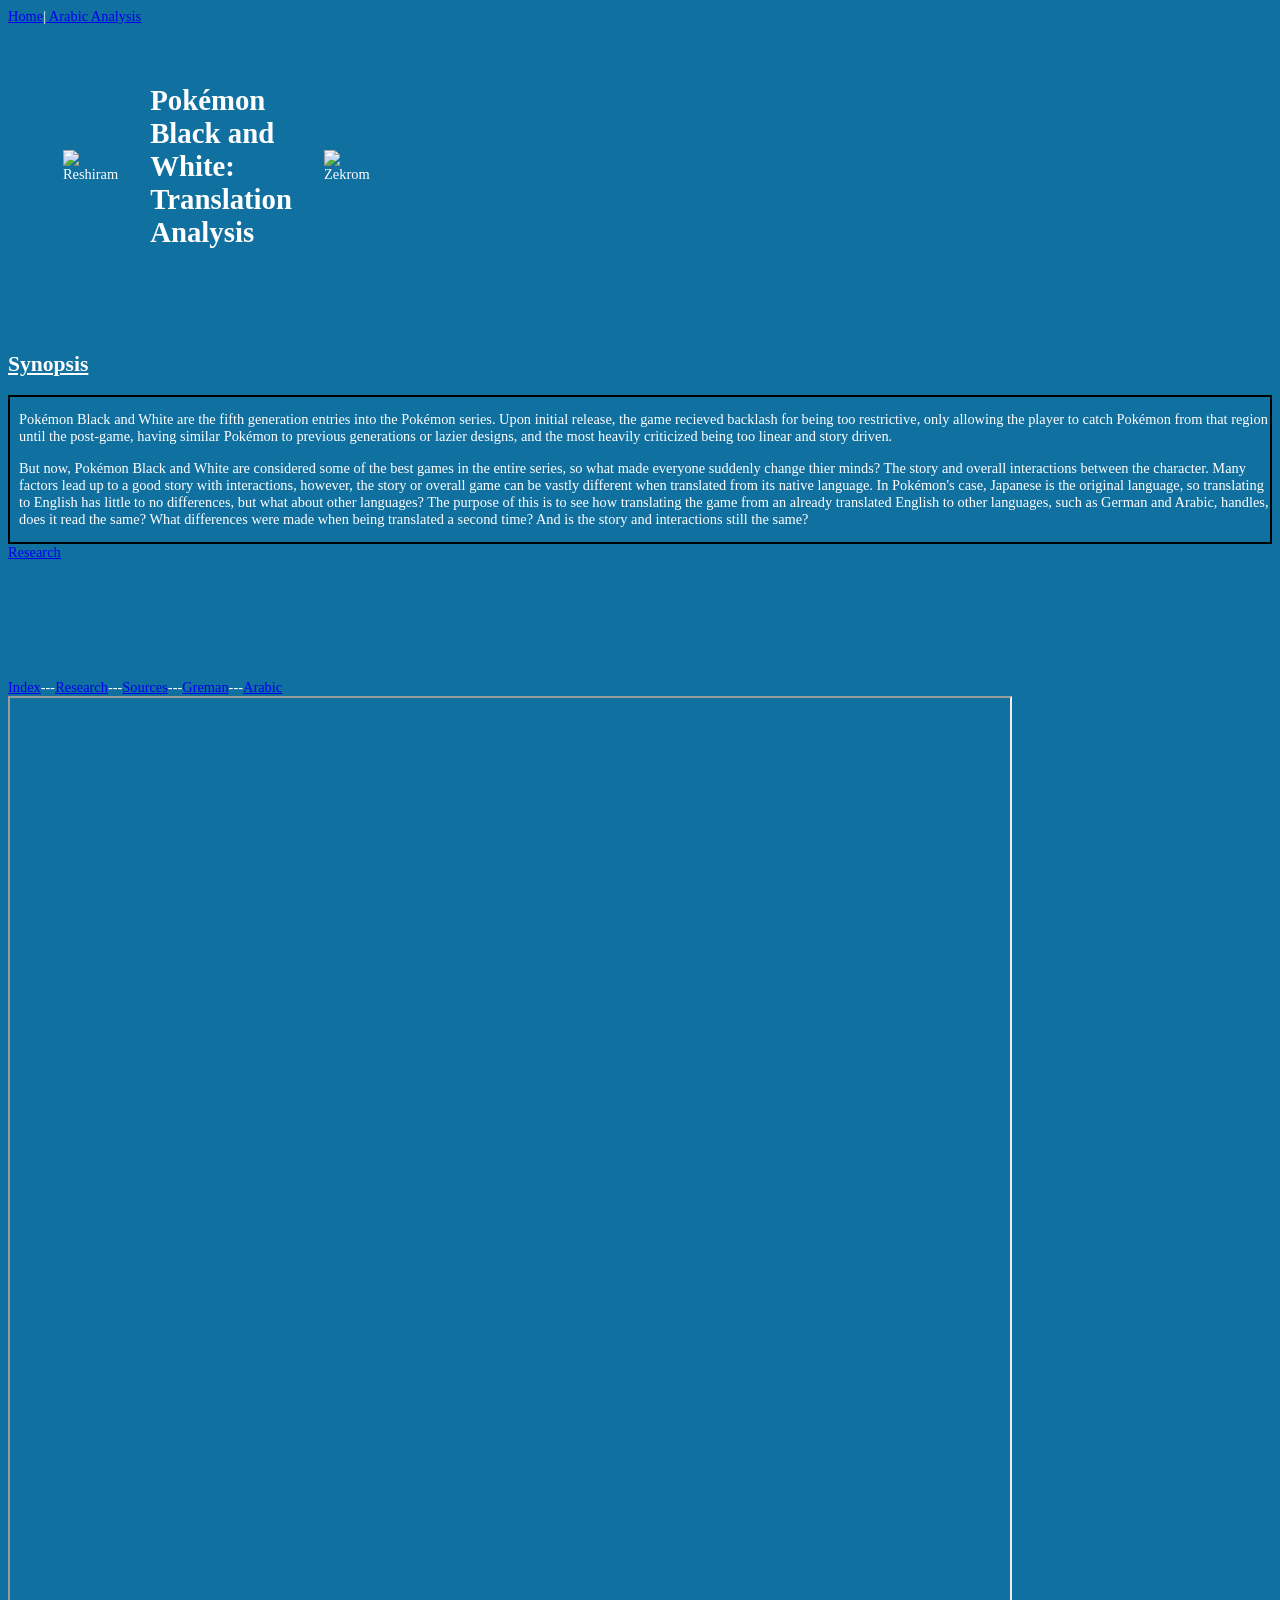
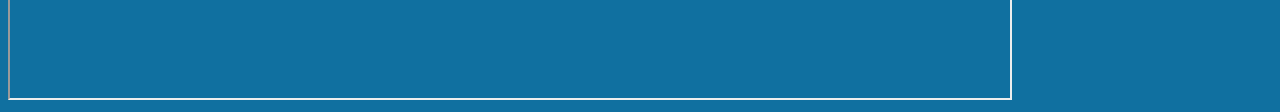
==== docs/index.html @ be8aa5e1 "Quick nav" ====
<!DOCTYPE html>
<html>
    <head>
        <title>Index</title>
        <link rel="stylesheet" href="style.css" />
    </head>
    <body>
        <nav>
            <a href="index.html">Home</a>|<a href="Analysis.html"> Arabic Analysis </a>
        </nav>
        <div class="legendaries">
            <img src="images/reshiram.gif" alt="Reshiram">
            <h1>Pokémon Black and White: Translation Analysis</h1>
            <img src="images/zekrom.gif" alt="Zekrom" />
        </div>
        <h2>Synopsis</h2>
        <div class="border">
            <p>Pokémon Black and White are the fifth generation entries into the Pokémon series.
                Upon initial release, the game recieved backlash for being too restrictive, only
                allowing the player to catch Pokémon from that region until the post-game, having
                similar Pokémon to previous generations or lazier designs, and the most heavily
                criticized being too linear and story driven.</p>
            <p>But now, Pokémon Black and White are considered some of the best games in the entire
                series, so what made everyone suddenly change thier minds? The story and overall
                interactions between the character. Many factors lead up to a good story with
                interactions, however, the story or overall game can be vastly different when
                translated from its native language. In Pokémon's case, Japanese is the original
                language, so translating to English has little to no differences, but what about
                other languages? The purpose of this is to see how translating the game from an
                already translated English to other languages, such as German and Arabic, handles,
                does it read the same? What differences were made when being translated a second
                time? And is the story and interactions still the same?</p>
        </div>
        <div class="index-nav"></div>
        <div class="pokeball">
            <a href="research.html">Research</a>
        </div>
        <nav>
            <a href="index.html">Index</a>---<a href="research.html">Research</a>---<a href="sources.html">Sources</a>---<a href="german.html">Greman</a>---<a href="arabic.html">Arabic</a>
        </nav>
        <div>
            <iframe src="https://docs.google.com/spreadsheets/d/e/2PACX-1vTGBORCVQYJjrp_gc-GW7Q4Y7_h0RUMtpbxJi-ZdrfqRc4-D1kvpk72b1CJEPdXrnGw5JlOF0JwesaA/pubhtml?widget=true&amp;headers=false"
            ></iframe>
        </div>
    </body>
</html>
---- docs/style.css ----
body
{
    background-color: #1070A0;
    background-size: cover;
    color: white;
    font-family: Georgia;
    font-size: 0.9em;
}
h2
{
    text-decoration: underline;
}
div.border
{
    border: 0.125rem solid black;
}
p
{
    margin-left: 1vh;
}
div.legendaries
{
    display: flex;
    align-items: center;
    gap: 32px;
    flex-direction: row;
    row-gap: 1.5rem;
    margin-top: 5vh;
    margin-bottom: 10vh;
    margin-left: 55px;
    width: 20vw;
    height: 15vw;
}
iframe {width: 1000px;
height:1000px;

div.legendaries h1
{
    min-width: 450px;
}
div.index-nav
{
    width: 20vw;
    height: 15vh;
    display: flex;
    flex-direction: row;
    justify-content: space-evenly;
    align-items: center;    background-image: url('images/pokeball.png');
    background-repeat: no-repeat;
    background-size: contain;
    background-position: bottom;
    margin-bottom: 5vh;
    border: 0.2rem solid #FFFFFF;
    padding: 0 0.5rem;
}

}div.pokeball
{
    width: 20vw;
    height: 15vh;
}
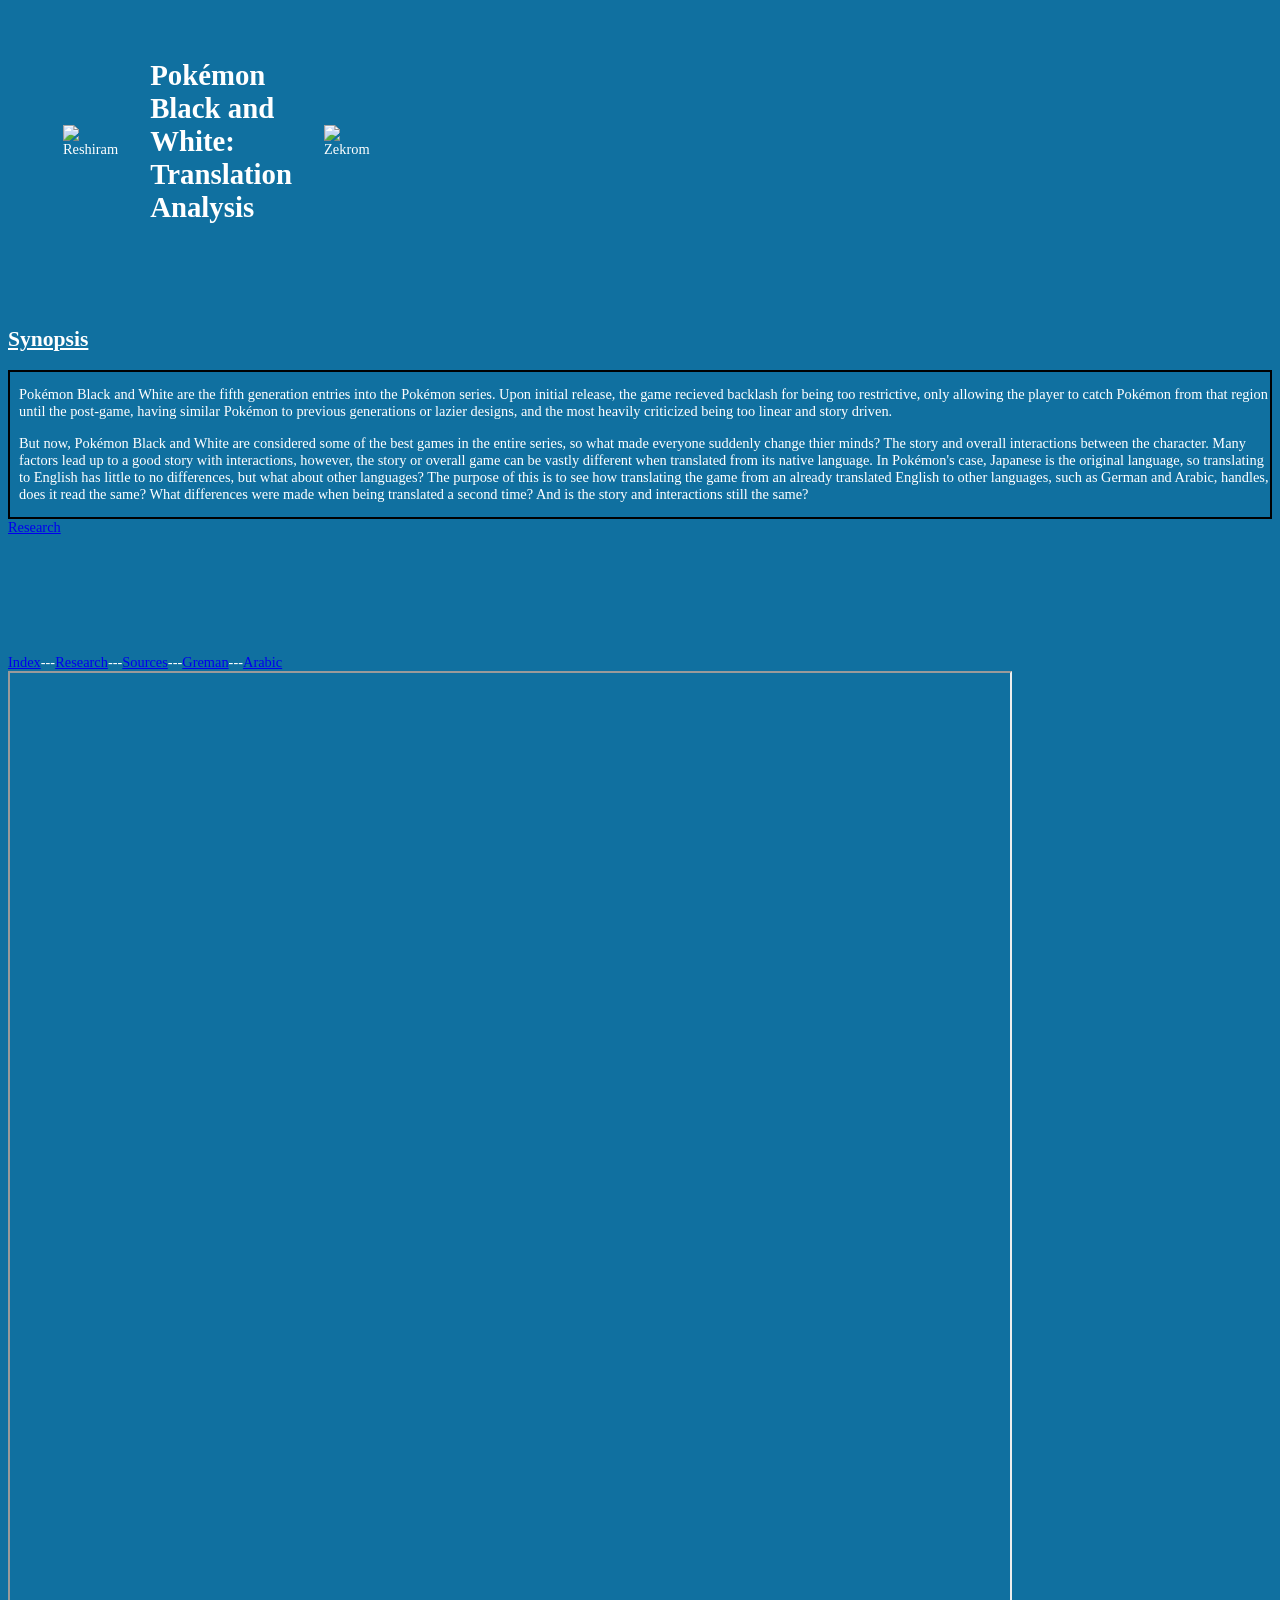
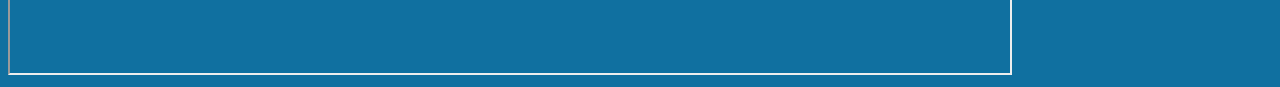
==== commit 0274d2b4: "Nav add" ====
--- a/docs/index.html
+++ b/docs/index.html
@@ -5,9 +5,6 @@
         <link rel="stylesheet" href="style.css" />
     </head>
     <body>
-        <nav>
-            <a href="index.html">Home</a>|<a href="Analysis.html"> Arabic Analysis </a>
-        </nav>
         <div class="legendaries">
             <img src="images/reshiram.gif" alt="Reshiram">
             <h1>Pokémon Black and White: Translation Analysis</h1>
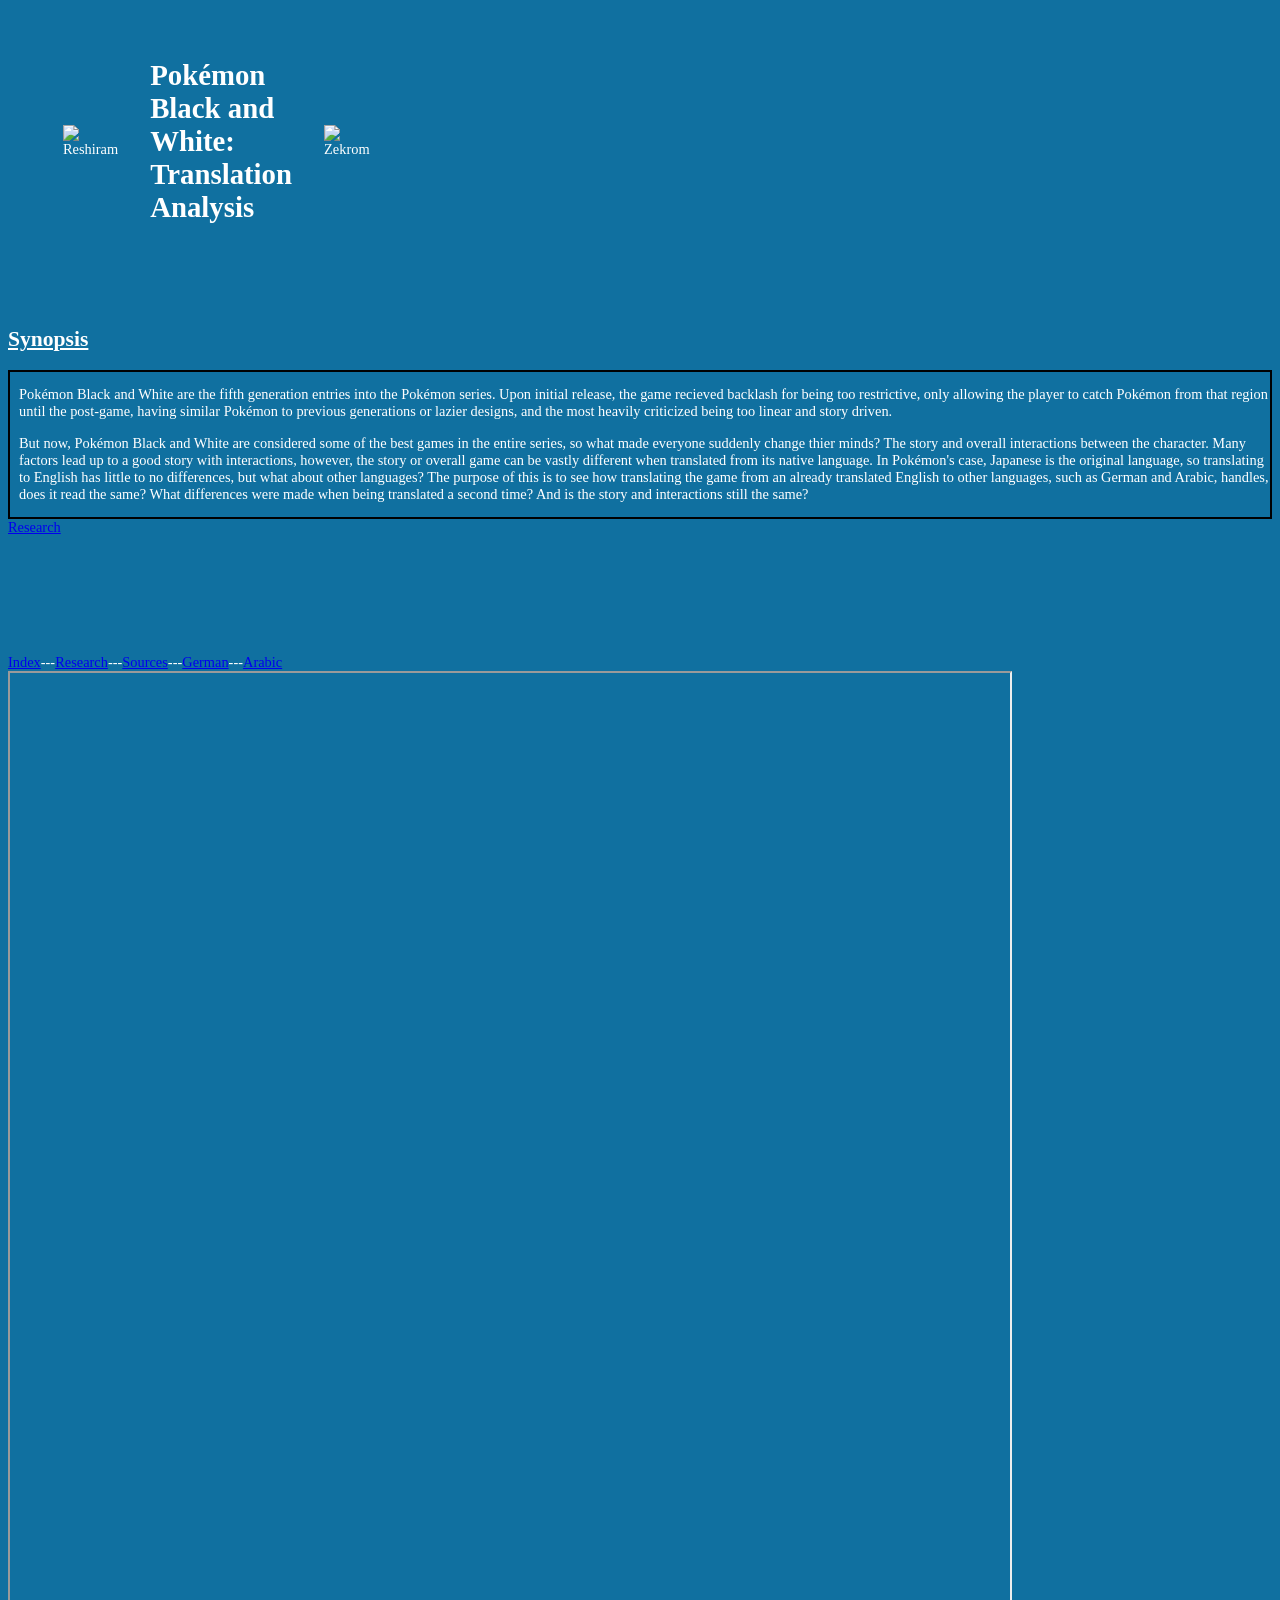
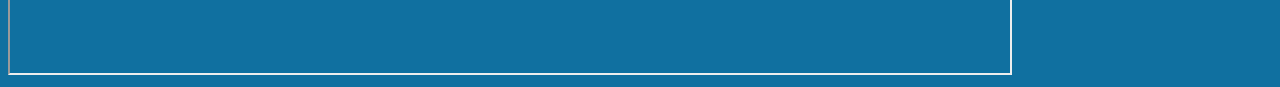
==== commit a75638a8: "I can't spell" ====
--- a/docs/index.html
+++ b/docs/index.html
@@ -33,7 +33,7 @@
             <a href="research.html">Research</a>
         </div>
         <nav>
-            <a href="index.html">Index</a>---<a href="research.html">Research</a>---<a href="sources.html">Sources</a>---<a href="german.html">Greman</a>---<a href="arabic.html">Arabic</a>
+            <a href="index.html">Index</a>---<a href="research.html">Research</a>---<a href="sources.html">Sources</a>---<a href="german.html">German</a>---<a href="arabic.html">Arabic</a>
         </nav>
         <div>
             <iframe src="https://docs.google.com/spreadsheets/d/e/2PACX-1vTGBORCVQYJjrp_gc-GW7Q4Y7_h0RUMtpbxJi-ZdrfqRc4-D1kvpk72b1CJEPdXrnGw5JlOF0JwesaA/pubhtml?widget=true&amp;headers=false"
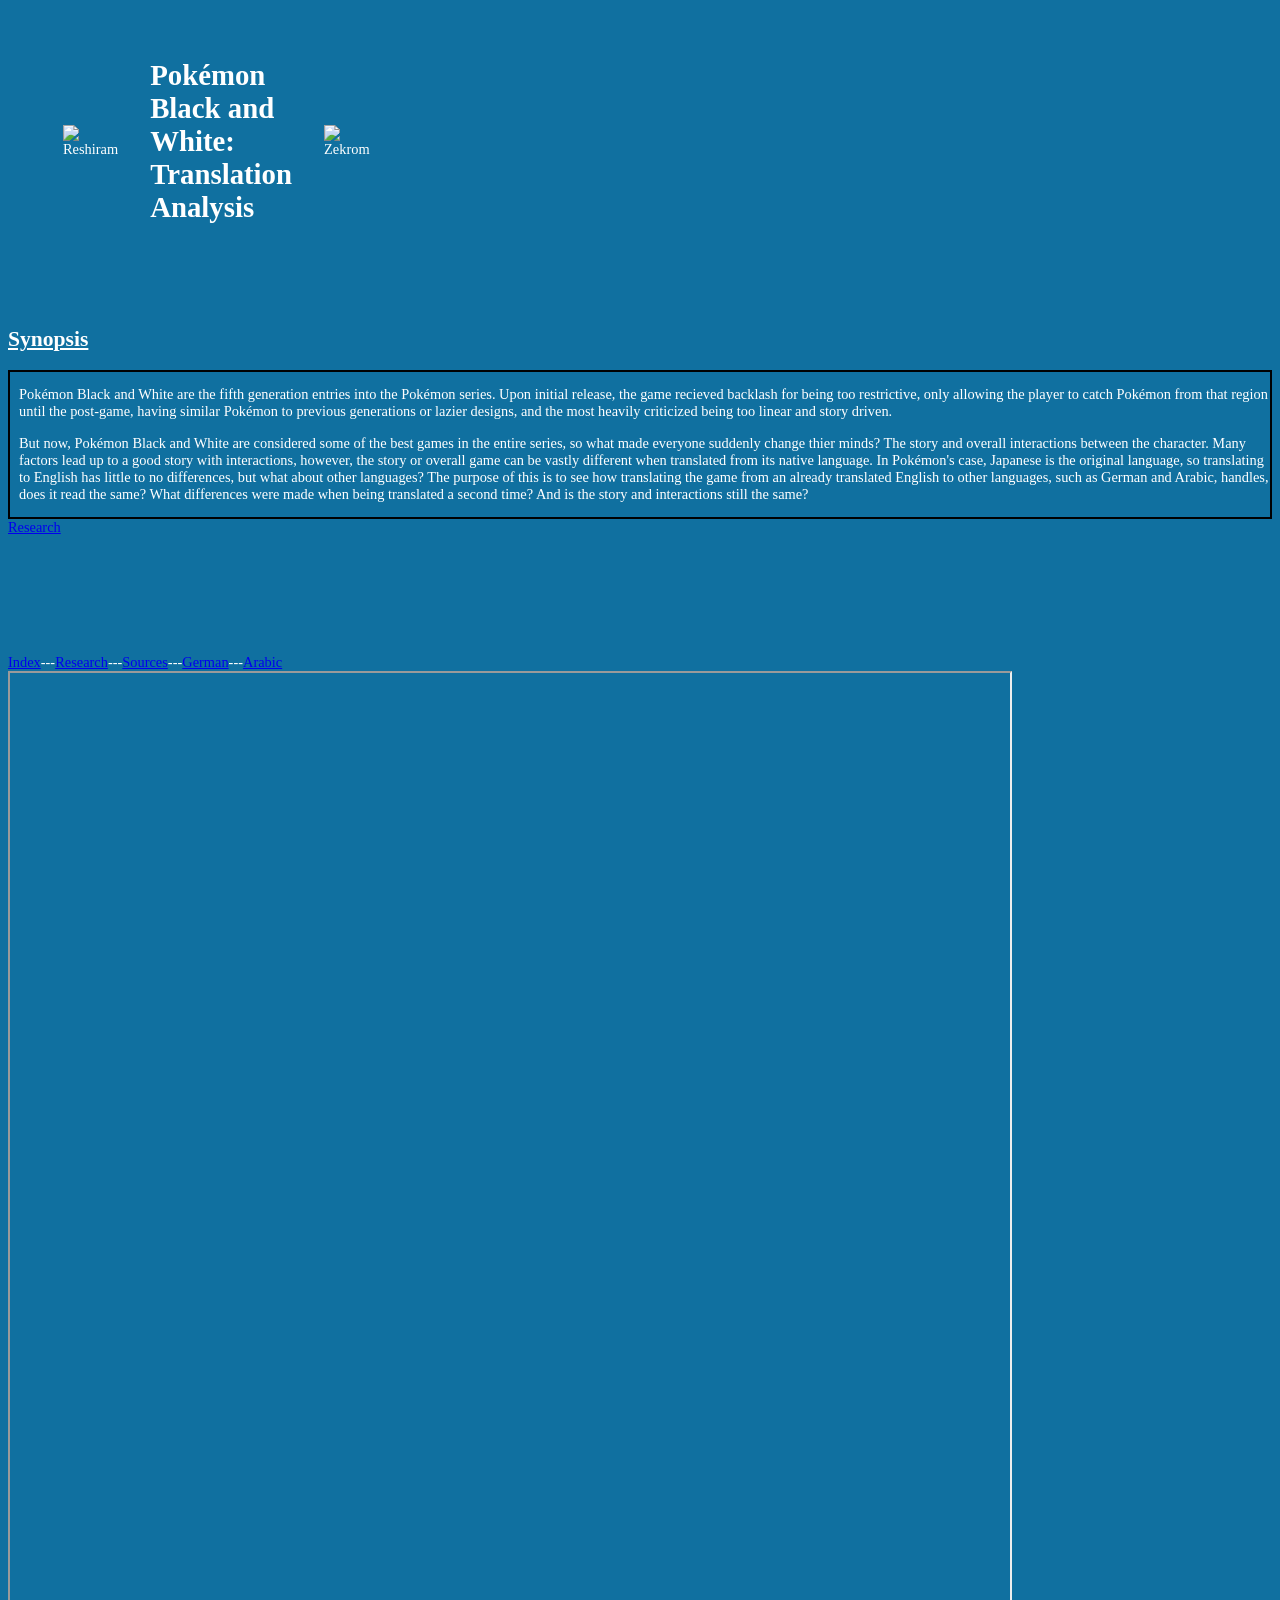
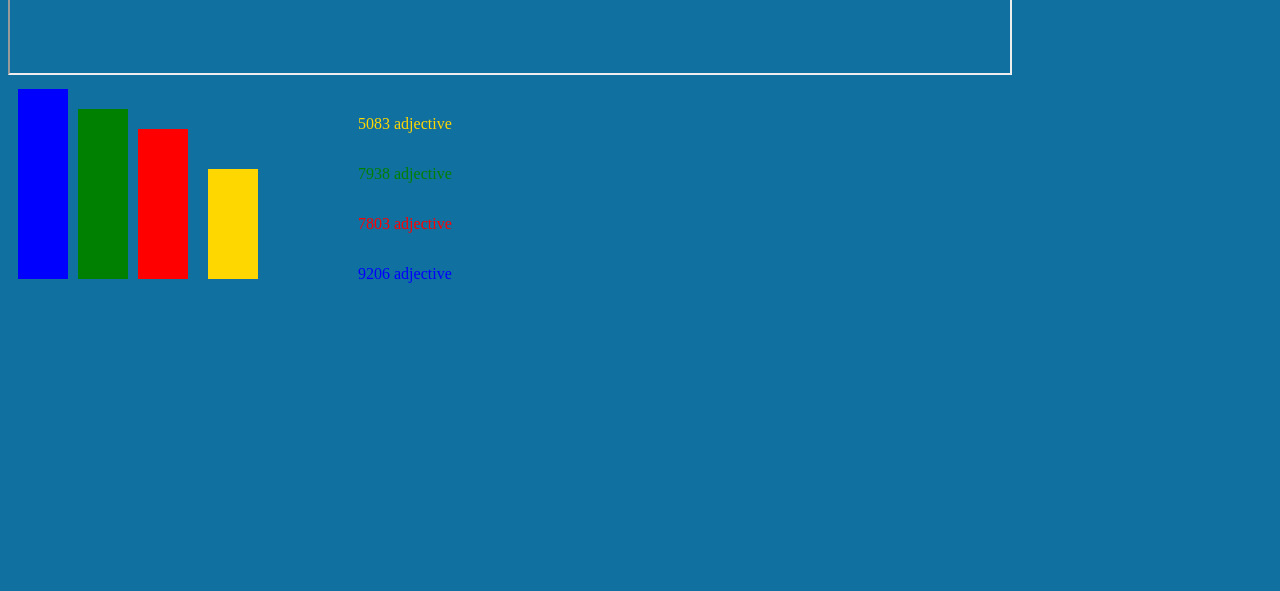
==== commit 78f484e6: "update" ====
--- a/docs/index.html
+++ b/docs/index.html
@@ -39,5 +39,6 @@
             <iframe src="https://docs.google.com/spreadsheets/d/e/2PACX-1vTGBORCVQYJjrp_gc-GW7Q4Y7_h0RUMtpbxJi-ZdrfqRc4-D1kvpk72b1CJEPdXrnGw5JlOF0JwesaA/pubhtml?widget=true&amp;headers=false"
             ></iframe>
         </div>
+        <img src="svg.svg" alt="svg" width="500" height="500"/>
     </body>
 </html>
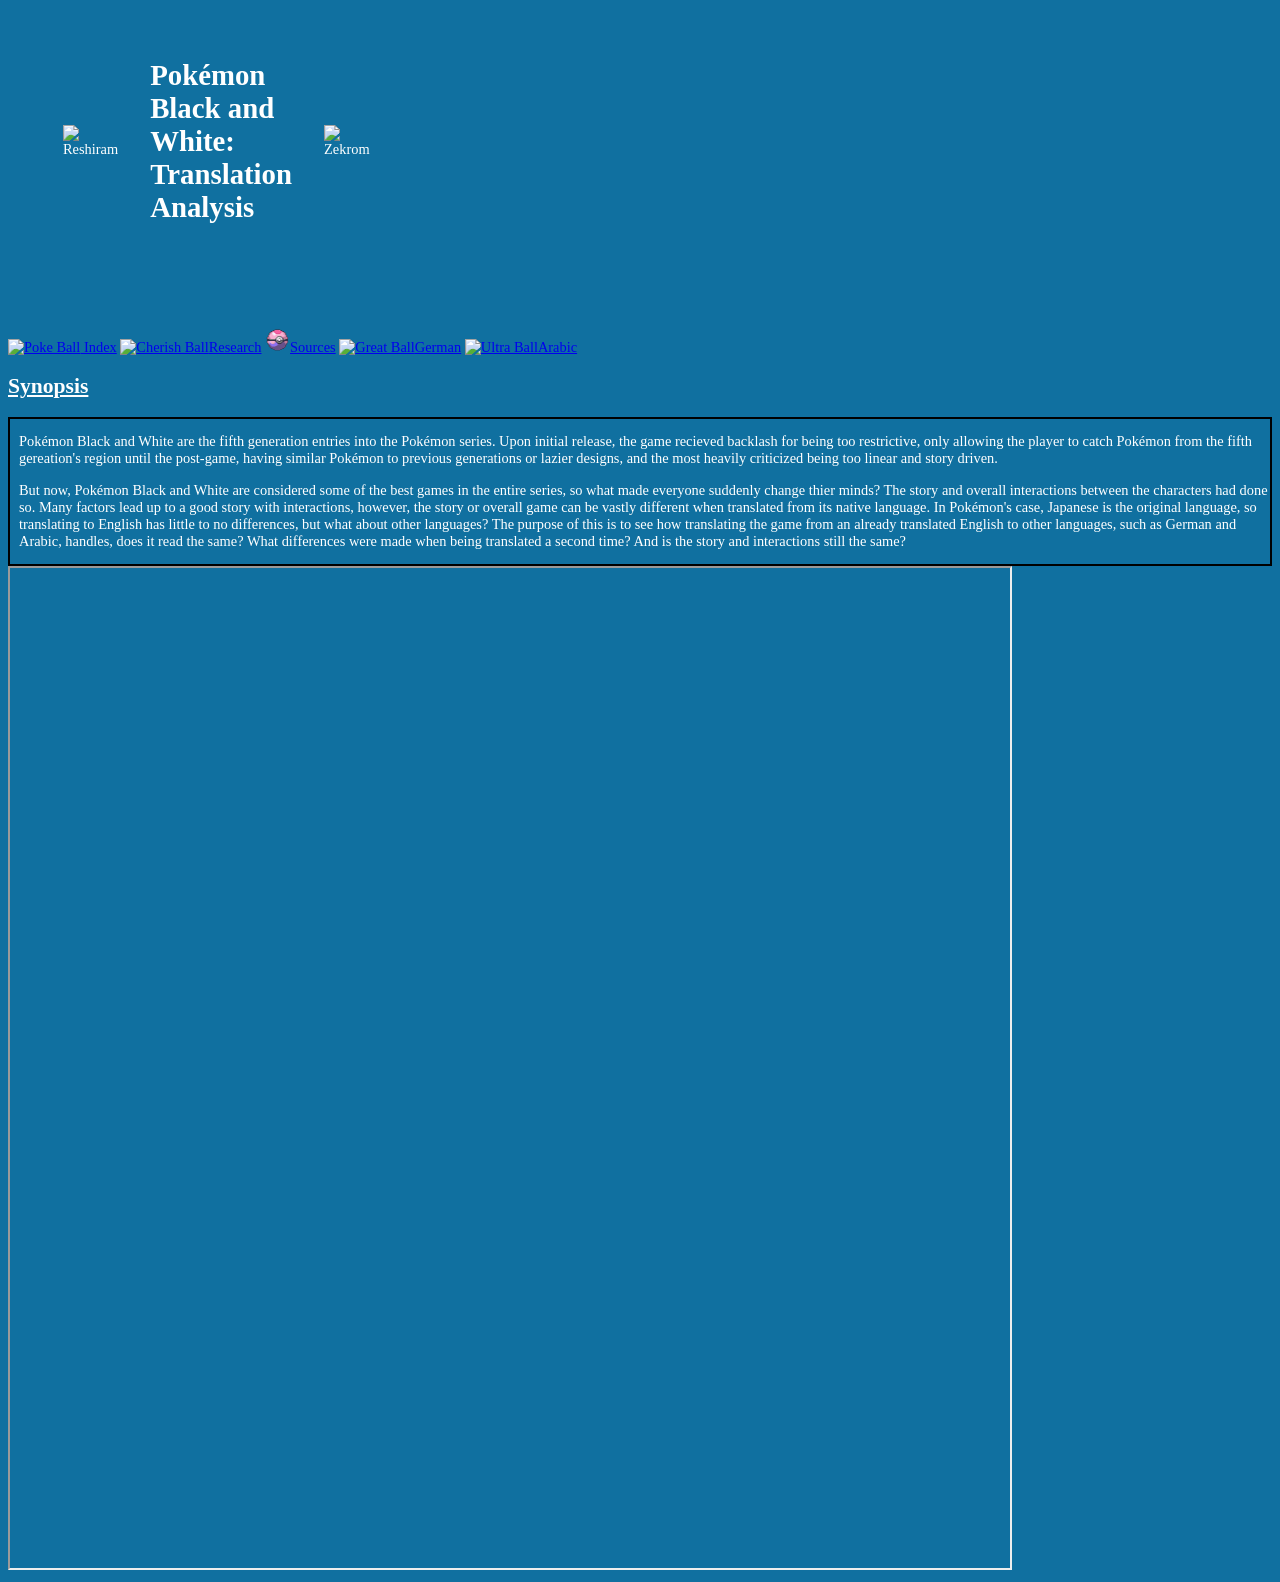
==== commit c3394939: "Nav bar update" ====
--- a/docs/index.html
+++ b/docs/index.html
@@ -10,35 +10,34 @@
             <h1>Pokémon Black and White: Translation Analysis</h1>
             <img src="images/zekrom.gif" alt="Zekrom" />
         </div>
-        <h2>Synopsis</h2>
-        <div class="border">
-            <p>Pokémon Black and White are the fifth generation entries into the Pokémon series.
-                Upon initial release, the game recieved backlash for being too restrictive, only
-                allowing the player to catch Pokémon from that region until the post-game, having
-                similar Pokémon to previous generations or lazier designs, and the most heavily
-                criticized being too linear and story driven.</p>
-            <p>But now, Pokémon Black and White are considered some of the best games in the entire
-                series, so what made everyone suddenly change thier minds? The story and overall
-                interactions between the character. Many factors lead up to a good story with
-                interactions, however, the story or overall game can be vastly different when
-                translated from its native language. In Pokémon's case, Japanese is the original
-                language, so translating to English has little to no differences, but what about
-                other languages? The purpose of this is to see how translating the game from an
-                already translated English to other languages, such as German and Arabic, handles,
-                does it read the same? What differences were made when being translated a second
-                time? And is the story and interactions still the same?</p>
-        </div>
-        <div class="index-nav"></div>
-        <div class="pokeball">
-            <a href="research.html">Research</a>
-        </div>
+        
         <nav>
-            <a href="index.html">Index</a>---<a href="research.html">Research</a>---<a href="sources.html">Sources</a>---<a href="german.html">German</a>---<a href="arabic.html">Arabic</a>
+            <a class="index-nav" href="index.html"><img class="index-img" src="images/pokeball.png" alt="Poke Ball" /> <span class="index-text">Index</span></a>   <a class="research-nav" href="research.html"><img class="research-img" src="images/cherishball.png" alt="Cherish Ball"/><span class="research-text">Research</span></a>   <a class="sources-nav" href="sources.html"><img class="sources-img" src="images/dreamball.png" alt="Dream Ball"/><span class="sources-text">Sources</span></a>   <a class="german-nav" href="german.html"><img class="german-img" src="images/greatball.png" alt="Great Ball"/><span class="german-text">German</span></a>   <a class="arabic-nav" href="arabic.html"><img class="arabic-img" src="images/ultraball.png" alt="Ultra Ball"/><span class="arabic-text">Arabic</span></a>
         </nav>
+        
         <div>
-            <iframe src="https://docs.google.com/spreadsheets/d/e/2PACX-1vTGBORCVQYJjrp_gc-GW7Q4Y7_h0RUMtpbxJi-ZdrfqRc4-D1kvpk72b1CJEPdXrnGw5JlOF0JwesaA/pubhtml?widget=true&amp;headers=false"
+            <h2>Synopsis</h2>
+            <div class="border">
+                <p>Pokémon Black and White are the fifth generation entries into the Pokémon series.
+                    Upon initial release, the game recieved backlash for being too restrictive, only
+                    allowing the player to catch Pokémon from the fifth gereation's region until the
+                    post-game, having similar Pokémon to previous generations or lazier designs, and
+                    the most heavily criticized being too linear and story driven.</p>
+                <p>But now, Pokémon Black and White are considered some of the best games in the
+                    entire series, so what made everyone suddenly change thier minds? The story and
+                    overall interactions between the characters had done so. Many factors lead up to
+                    a good story with interactions, however, the story or overall game can be vastly
+                    different when translated from its native language. In Pokémon's case, Japanese
+                    is the original language, so translating to English has little to no
+                    differences, but what about other languages? The purpose of this is to see how
+                    translating the game from an already translated English to other languages, such
+                    as German and Arabic, handles, does it read the same? What differences were made
+                    when being translated a second time? And is the story and interactions still the
+                    same?</p>
+            </div>
+            <iframe
+                src="https://docs.google.com/spreadsheets/d/e/2PACX-1vTGBORCVQYJjrp_gc-GW7Q4Y7_h0RUMtpbxJi-ZdrfqRc4-D1kvpk72b1CJEPdXrnGw5JlOF0JwesaA/pubhtml?widget=true&amp;headers=false"
             ></iframe>
         </div>
-        <img src="svg.svg" alt="svg" width="500" height="500"/>
     </body>
 </html>
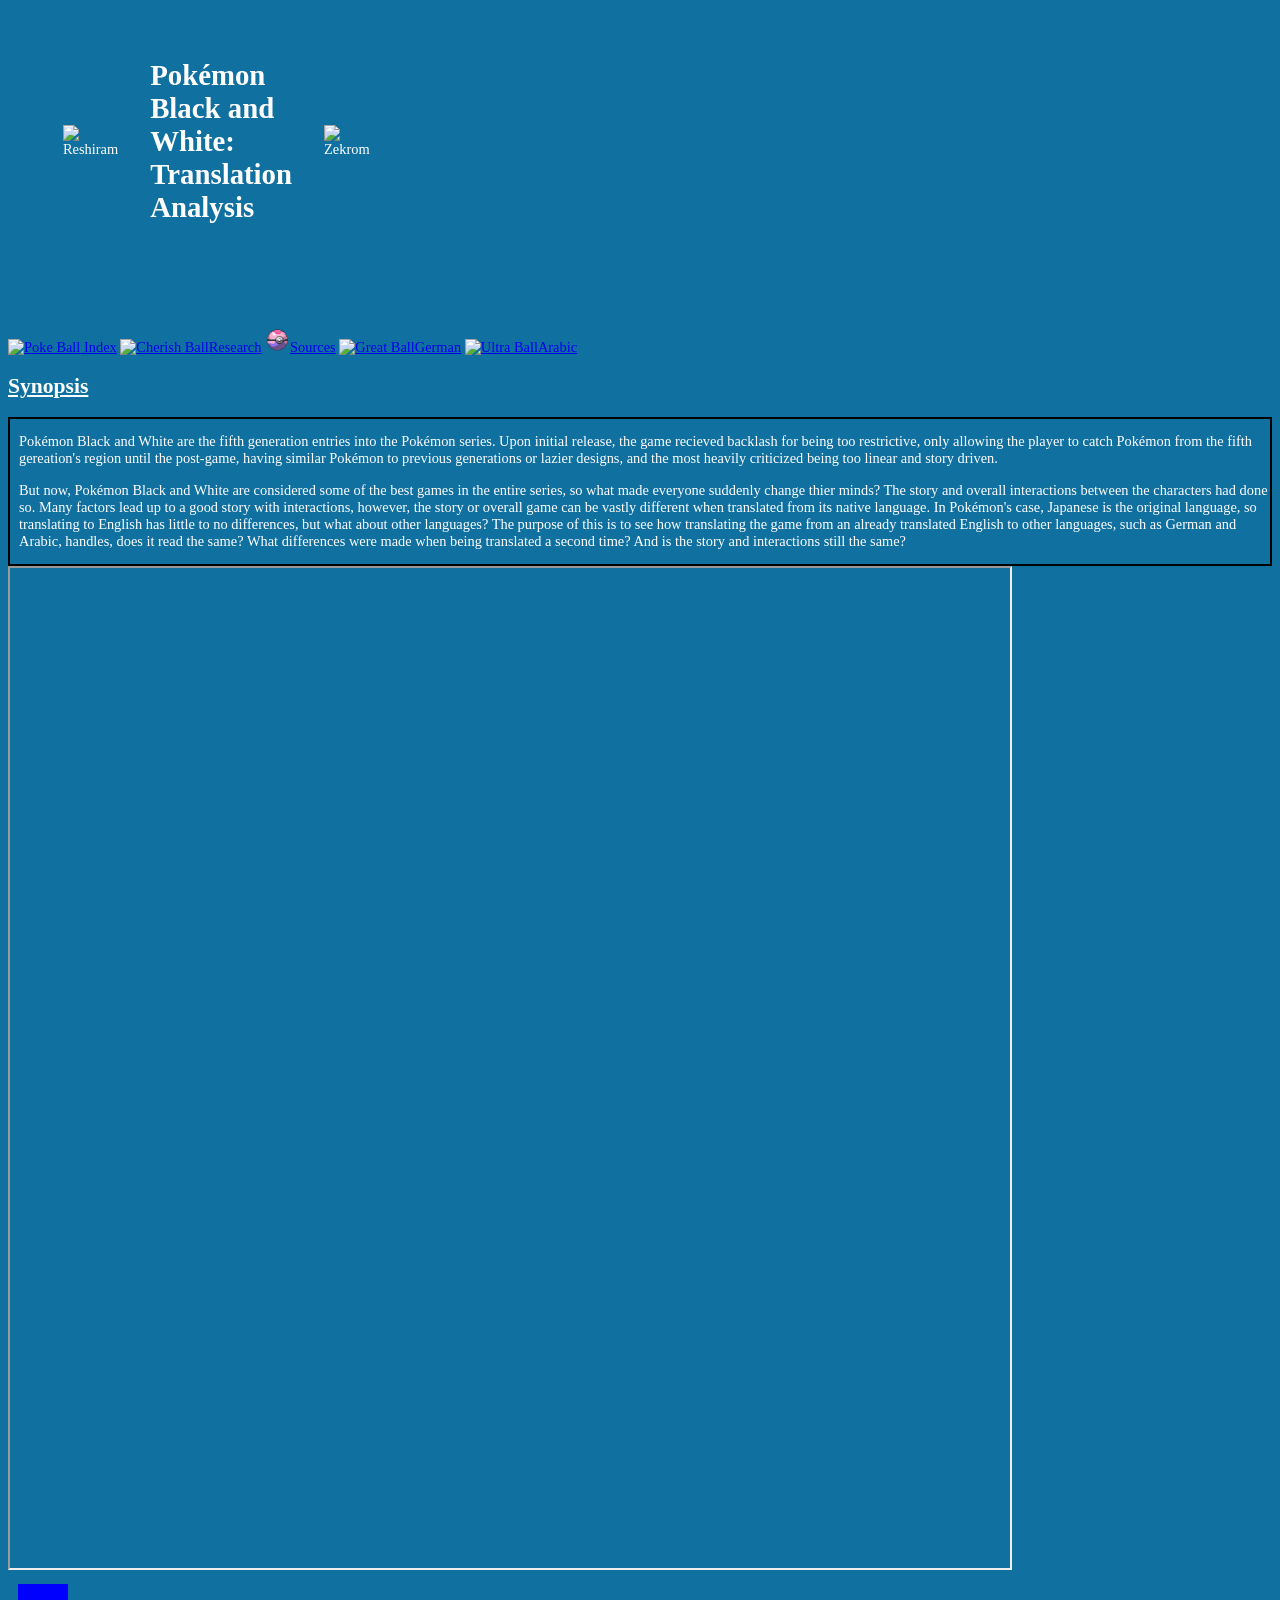
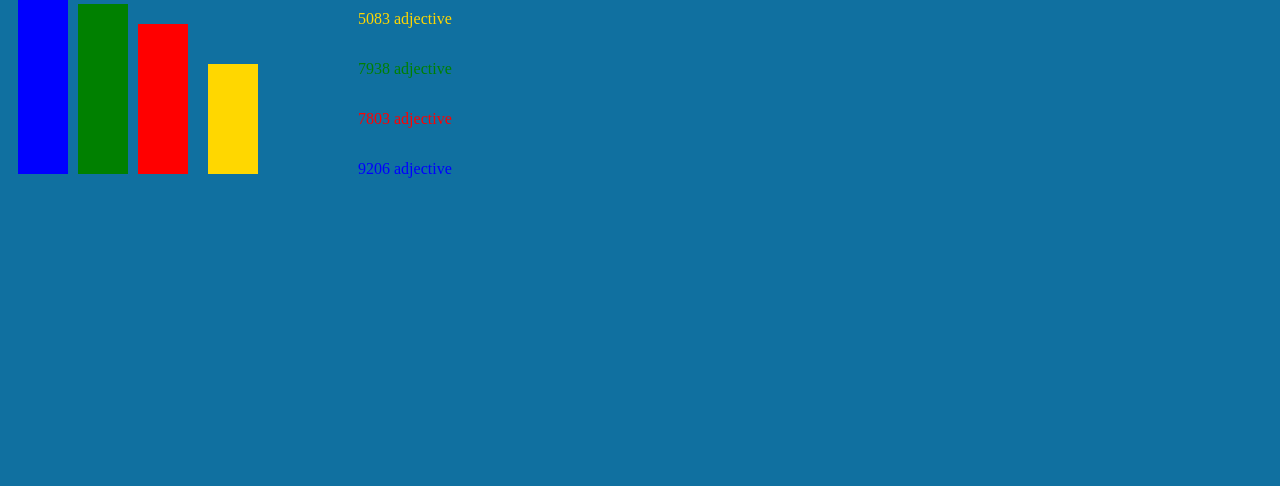
==== commit e8fcd5c8: "my god Merge branch 'main' of https://github.com/KellyofSpades/Pokemon-Black-White-Analysis" ====
--- a/docs/index.html
+++ b/docs/index.html
@@ -39,5 +39,6 @@
                 src="https://docs.google.com/spreadsheets/d/e/2PACX-1vTGBORCVQYJjrp_gc-GW7Q4Y7_h0RUMtpbxJi-ZdrfqRc4-D1kvpk72b1CJEPdXrnGw5JlOF0JwesaA/pubhtml?widget=true&amp;headers=false"
             ></iframe>
         </div>
+        <img src="svg.svg" alt="svg" width="500" height="500"/>
     </body>
 </html>
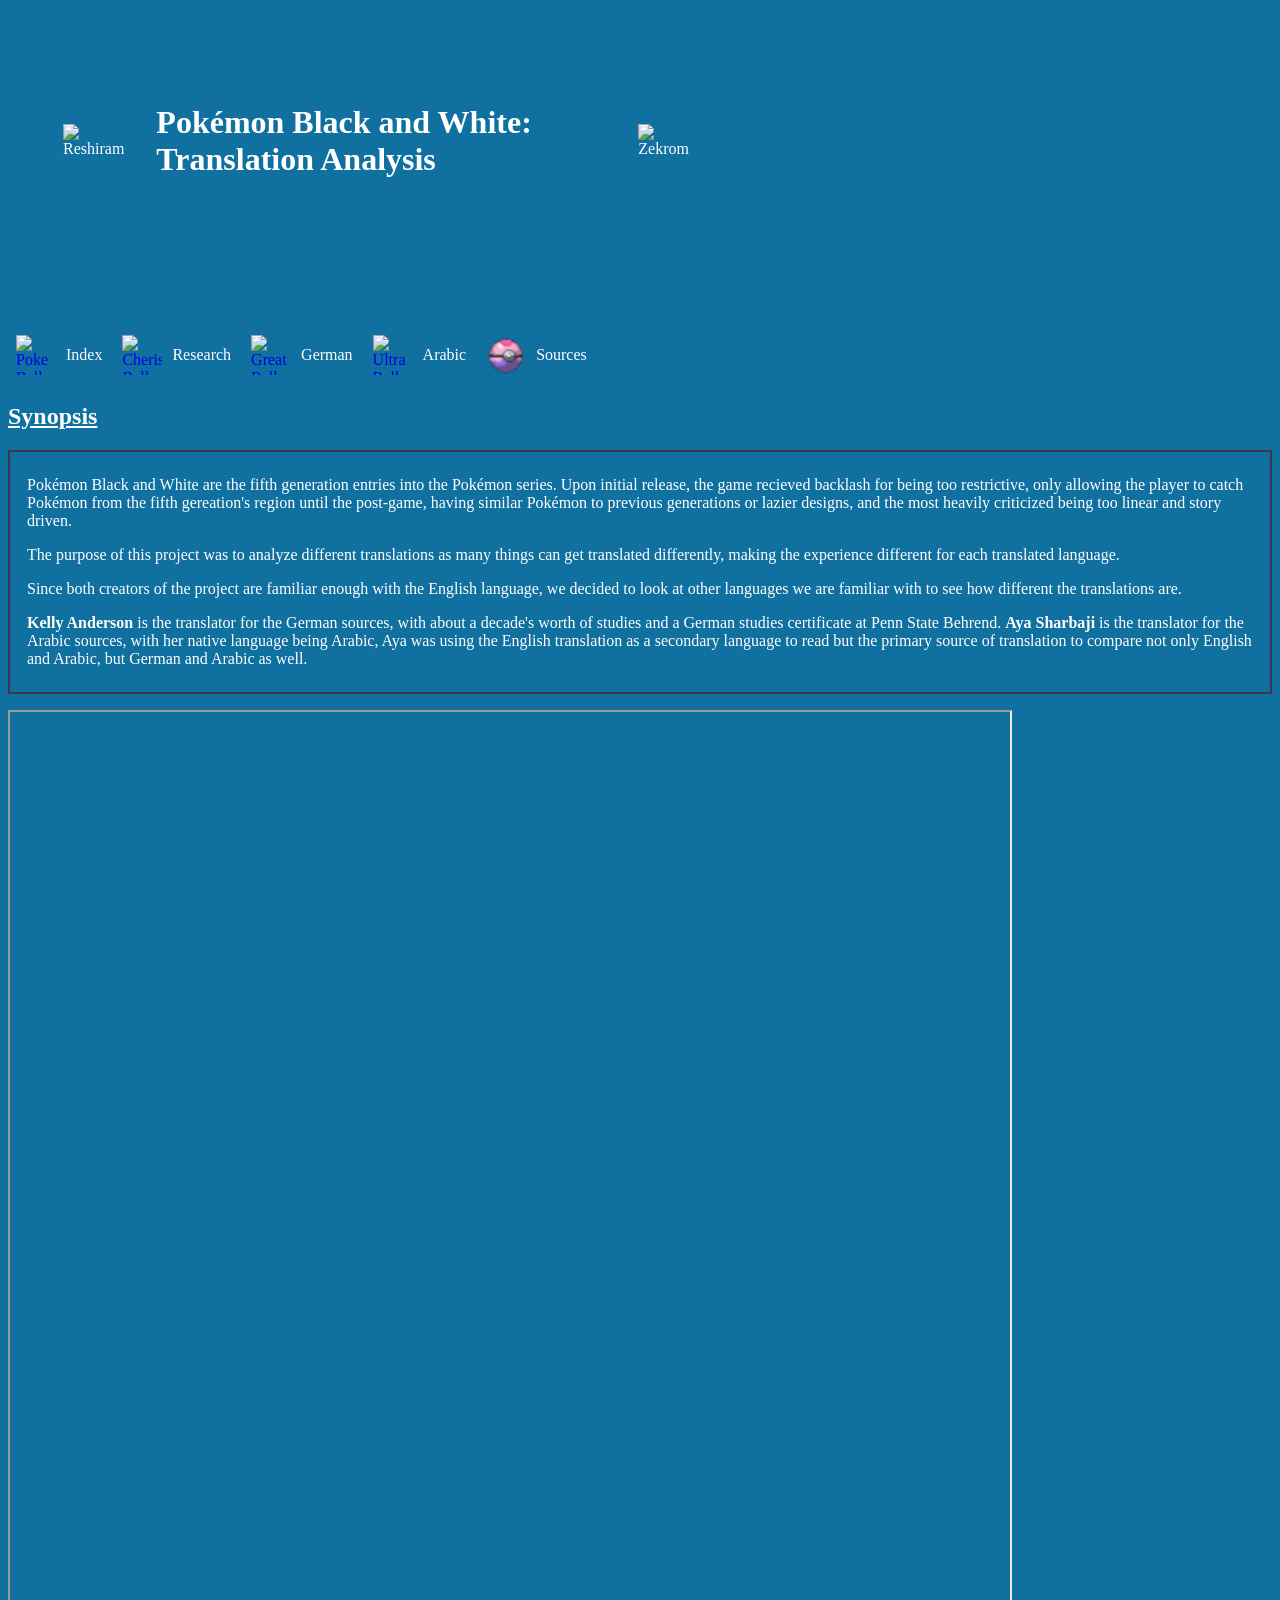
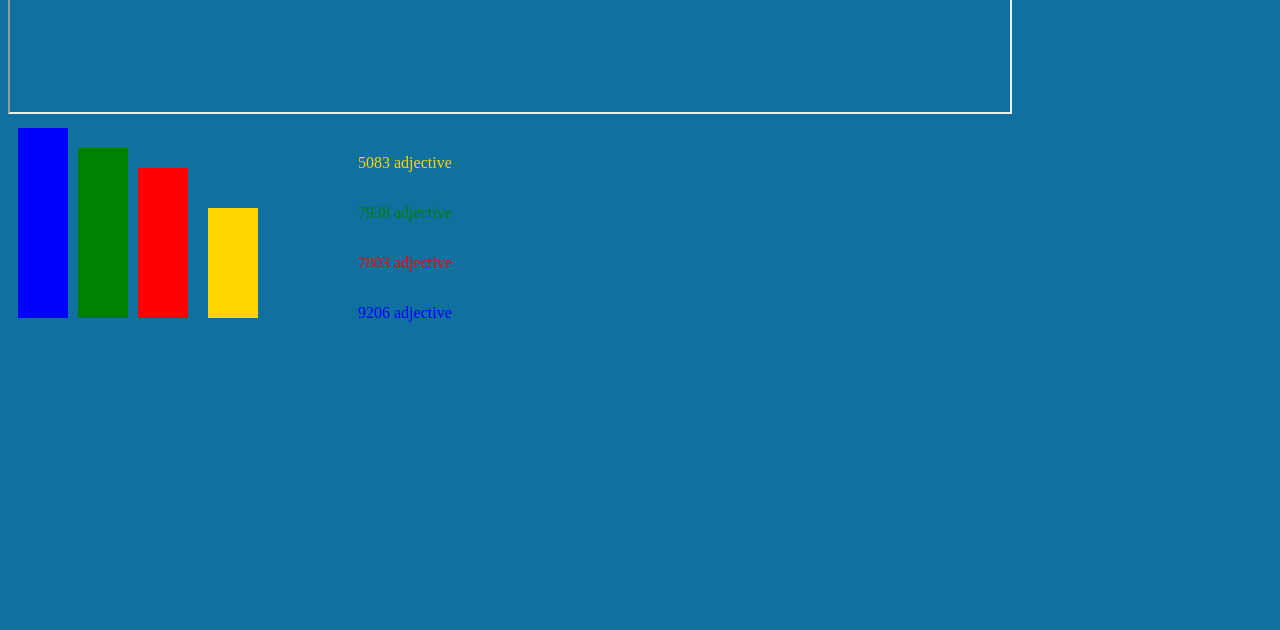
==== commit b3653bdf: "Finished Sources" ====
--- a/docs/index.html
+++ b/docs/index.html
@@ -12,7 +12,7 @@
         </div>
         
         <nav>
-            <a class="index-nav" href="index.html"><img class="index-img" src="images/pokeball.png" alt="Poke Ball" /> <span class="index-text">Index</span></a>   <a class="research-nav" href="research.html"><img class="research-img" src="images/cherishball.png" alt="Cherish Ball"/><span class="research-text">Research</span></a>   <a class="sources-nav" href="sources.html"><img class="sources-img" src="images/dreamball.png" alt="Dream Ball"/><span class="sources-text">Sources</span></a>   <a class="german-nav" href="german.html"><img class="german-img" src="images/greatball.png" alt="Great Ball"/><span class="german-text">German</span></a>   <a class="arabic-nav" href="arabic.html"><img class="arabic-img" src="images/ultraball.png" alt="Ultra Ball"/><span class="arabic-text">Arabic</span></a>
+            <a class="index-nav" href="index.html"><img class="index-img" src="images/pokeball.png" alt="Poke Ball" /> <span class="index-text">Index</span></a>   <a class="research-nav" href="research.html"><img class="research-img" src="images/cherishball.png" alt="Cherish Ball"/><span class="research-text">Research</span></a>   <a class="german-nav" href="german.html"><img class="german-img" src="images/greatball.png" alt="Great Ball"/><span class="german-text">German</span></a>   <a class="arabic-nav" href="arabic.html"><img class="arabic-img" src="images/ultraball.png" alt="Ultra Ball"/><span class="arabic-text">Arabic</span></a>   <a class="sources-nav" href="sources.html"><img class="sources-img" src="images/dreamball.png" alt="Dream Ball"/><span class="sources-text">Sources</span></a>
         </nav>
         
         <div>
@@ -23,17 +23,9 @@
                     allowing the player to catch Pokémon from the fifth gereation's region until the
                     post-game, having similar Pokémon to previous generations or lazier designs, and
                     the most heavily criticized being too linear and story driven.</p>
-                <p>But now, Pokémon Black and White are considered some of the best games in the
-                    entire series, so what made everyone suddenly change thier minds? The story and
-                    overall interactions between the characters had done so. Many factors lead up to
-                    a good story with interactions, however, the story or overall game can be vastly
-                    different when translated from its native language. In Pokémon's case, Japanese
-                    is the original language, so translating to English has little to no
-                    differences, but what about other languages? The purpose of this is to see how
-                    translating the game from an already translated English to other languages, such
-                    as German and Arabic, handles, does it read the same? What differences were made
-                    when being translated a second time? And is the story and interactions still the
-                    same?</p>
+                <p>The purpose of this project was to analyze different translations as many things can get translated differently, making the experience different for each translated language.</p>
+                <p>Since both creators of the project are familiar enough with the English language, we decided to look at other languages we are familiar with to see how different the translations are.</p>
+                <p><strong>Kelly Anderson</strong> is the translator for the German sources, with about a decade's worth of studies and a German studies certificate at Penn State Behrend. <strong>Aya Sharbaji</strong> is the translator for the Arabic sources, with her native language being Arabic, Aya was using the English translation as a secondary language to read but the primary source of translation to compare not only English and Arabic, but German and Arabic as well.</p>
             </div>
             <iframe
                 src="https://docs.google.com/spreadsheets/d/e/2PACX-1vTGBORCVQYJjrp_gc-GW7Q4Y7_h0RUMtpbxJi-ZdrfqRc4-D1kvpk72b1CJEPdXrnGw5JlOF0JwesaA/pubhtml?widget=true&amp;headers=false"
--- a/docs/style.css
+++ b/docs/style.css
@@ -4,7 +4,7 @@
     background-size: cover;
     color: white;
     font-family: Georgia;
-    font-size: 0.9em;
+    font-size: 1em;
 }
 h2
 {
@@ -12,7 +12,9 @@
 }
 div.border
 {
-    border: 0.125rem solid black;
+    border: 0.125rem solid #3F3548;
+    padding: 0.5em;
+    margin-bottom: 1em;
 }
 p
 {
@@ -31,31 +33,170 @@
     width: 20vw;
     height: 15vw;
 }
-iframe {width: 1000px;
-height:1000px;
-
+iframe 
+{
+    width: 1000px;
+    height:1000px;
+}
 div.legendaries h1
 {
     min-width: 450px;
 }
-div.index-nav
-{
-    width: 20vw;
-    height: 15vh;
+nav
+{
     display: flex;
     flex-direction: row;
-    justify-content: space-evenly;
-    align-items: center;    background-image: url('images/pokeball.png');
-    background-repeat: no-repeat;
-    background-size: contain;
-    background-position: bottom;
-    margin-bottom: 5vh;
-    border: 0.2rem solid #FFFFFF;
-    padding: 0 0.5rem;
-}
-
-}div.pokeball
-{
-    width: 20vw;
-    height: 15vh;
-}
+    row-gap: 2rem;
+    padding: 0.5em;
+    gap: 20px
+}
+a.index-nav
+{
+    display: flex;
+    align-items: center;
+    gap: 10px;
+    text-decoration: none;
+    cursor: pointer;
+    width: fit-content;
+}
+a.index-nav img.index-img
+{
+    content: url('images/pokeball.png');
+    width: 40px;
+    height: 40px;
+    object-fit: contain;
+}
+a.index-nav:hover img.index-img
+{
+    content: url('images/pokeballOpen.png');
+}
+span.index-text
+{
+    font-size: 1em;
+    color: white;
+    transition: color 0.2s ease;
+}
+a.index-nav:hover .index-text
+{
+    color: red;
+}
+a.research-nav
+{
+    display: flex;
+    align-items: center;
+    gap: 10px;
+    text-decoration: none;
+    cursor: pointer;
+    width: fit-content;
+}
+a.research-nav img.research-img
+{
+    content: url('images/cherishball.png');
+    width: 40px;
+    height: 40px;
+    object-fit: contain;
+}
+a.research-nav:hover img.research-img
+{
+    content: url('images/cherishballOpen.png');
+}
+span.research-text
+{
+    font-size: 1em;
+    color: white;
+    transition: color 0.2s ease;
+}
+a.research-nav:hover .research-text
+{
+    color: red;
+}
+a.sources-nav
+{
+    display: flex;
+    align-items: center;
+    gap: 10px;
+    text-decoration: none;
+    cursor: pointer;
+    width: fit-content;
+}
+a.sources-nav img.sources-img
+{
+    content: url('images/dreamball.png');
+    width: 40px;
+    height: 40px;
+    object-fit: contain;
+}
+a.sources-nav:hover img.sources-img
+{
+    content: url('images/dreamballOpen.png');
+}
+span.sources-text
+{
+    font-size: 1em;
+    color: white;
+    transition: color 0.2s ease;
+}
+a.sources-nav:hover .sources-text
+{
+    color: red;
+}
+a.german-nav
+{
+    display: flex;
+    align-items: center;
+    gap: 10px;
+    text-decoration: none;
+    cursor: pointer;
+    width: fit-content;
+}
+a.german-nav img.german-img
+{
+    content: url('images/greatball.png');
+    width: 40px;
+    height: 40px;
+    object-fit: contain;
+}
+a.german-nav:hover img.german-img
+{
+    content: url('images/greatballOpen.png');
+}
+span.german-text
+{
+    font-size: 1em;
+    color: white;
+    transition: color 0.2s ease;
+}
+a.german-nav:hover .german-text
+{
+    color: red;
+}
+a.arabic-nav
+{
+    display: flex;
+    align-items: center;
+    gap: 10px;
+    text-decoration: none;
+    cursor: pointer;
+    width: fit-content;
+}
+a.arabic-nav img.arabic-img
+{
+    content: url('images/ultraball.png');
+    width: 40px;
+    height: 40px;
+    object-fit: contain;
+}
+a.arabic-nav:hover img.arabic-img
+{
+    content: url('images/ultraballOpen.png');
+}
+span.arabic-text
+{
+    font-size: 1em;
+    color: white;
+    transition: color 0.2s ease;
+}
+a.arabic-nav:hover .arabic-text
+{
+    color: red;
+}
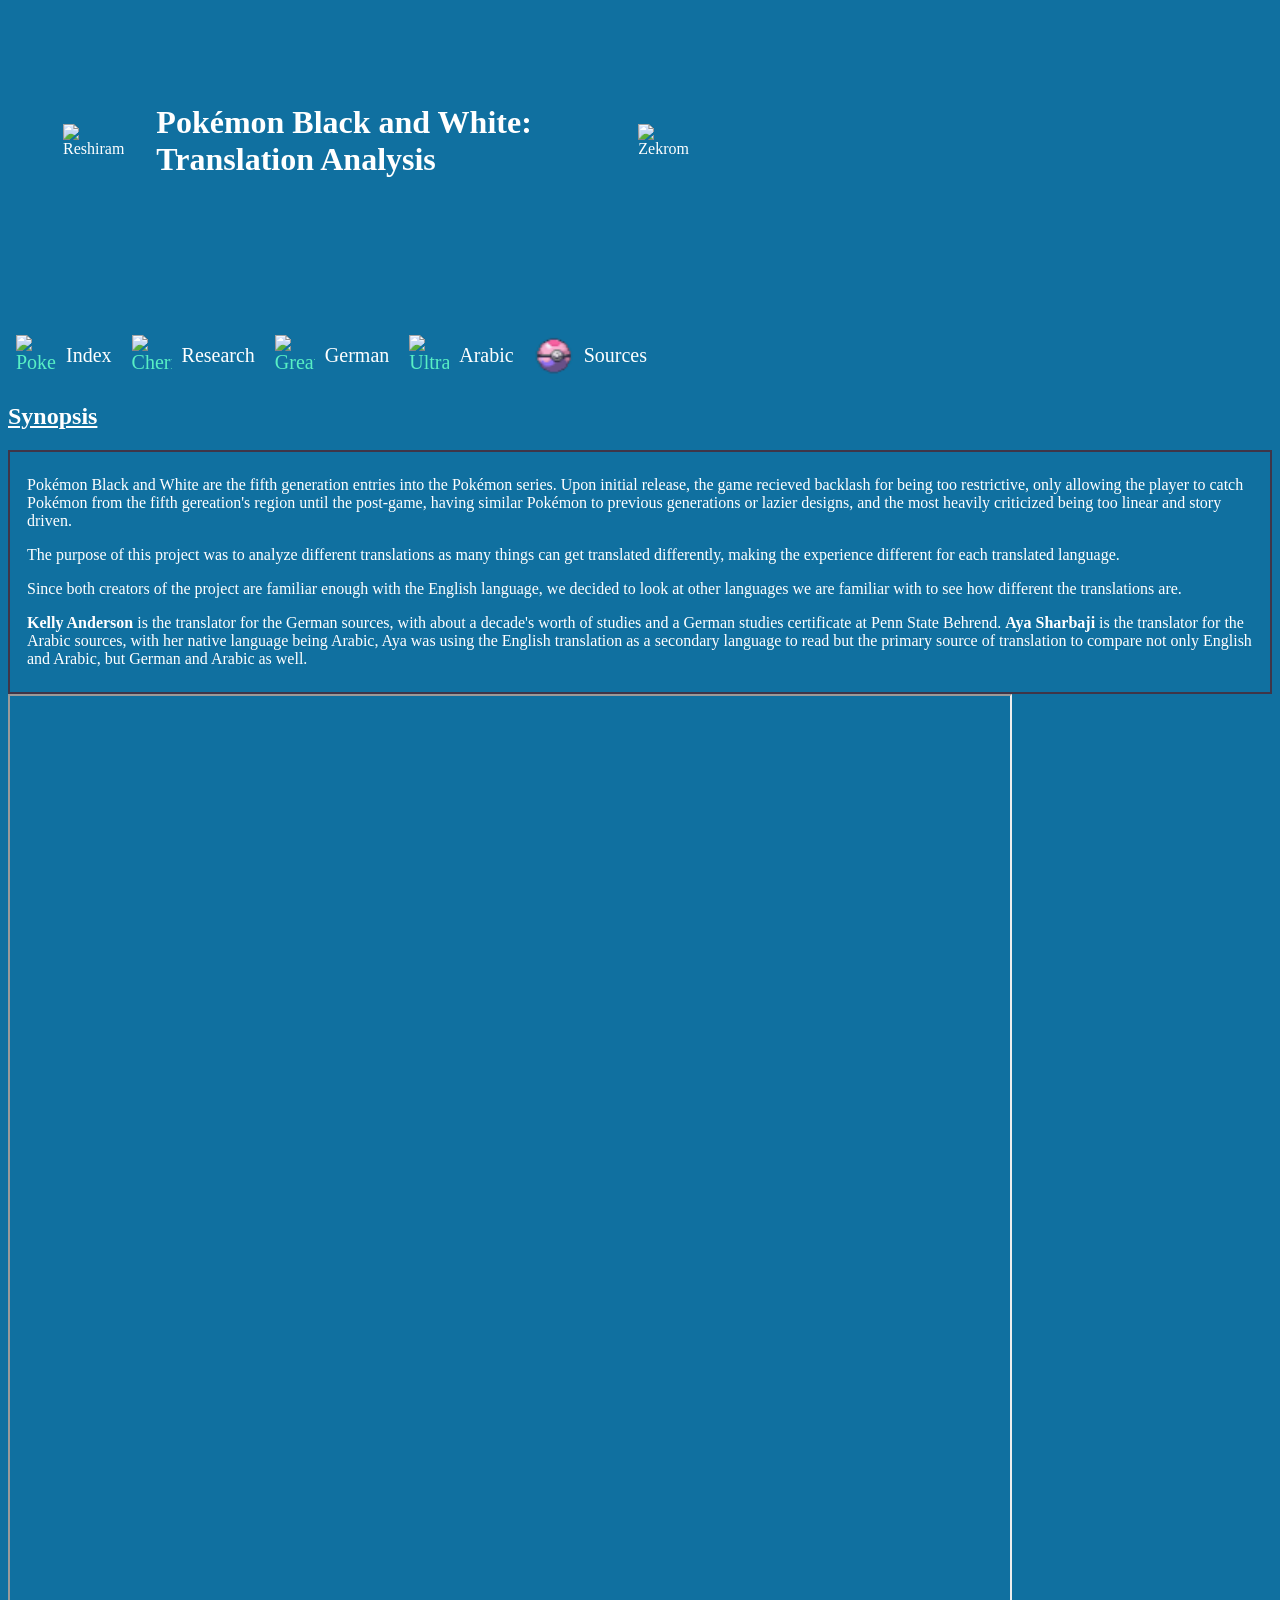
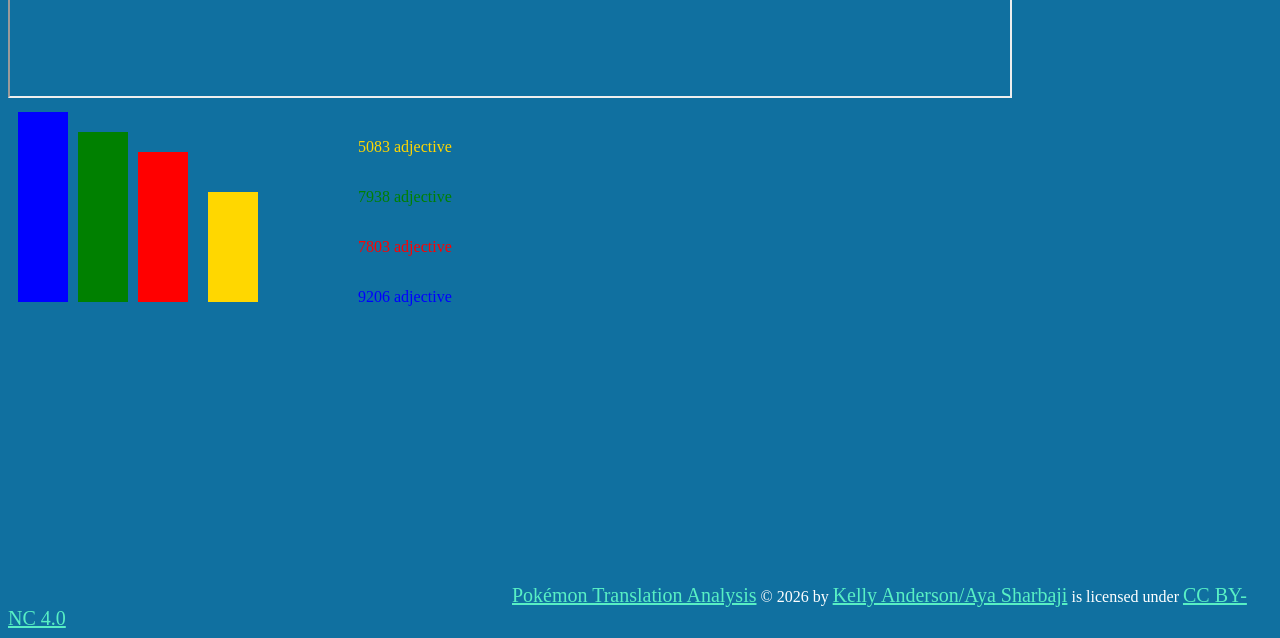
==== commit 88829dee: "Research and License" ====
--- a/docs/index.html
+++ b/docs/index.html
@@ -10,11 +10,28 @@
             <h1>Pokémon Black and White: Translation Analysis</h1>
             <img src="images/zekrom.gif" alt="Zekrom" />
         </div>
-        
         <nav>
-            <a class="index-nav" href="index.html"><img class="index-img" src="images/pokeball.png" alt="Poke Ball" /> <span class="index-text">Index</span></a>   <a class="research-nav" href="research.html"><img class="research-img" src="images/cherishball.png" alt="Cherish Ball"/><span class="research-text">Research</span></a>   <a class="german-nav" href="german.html"><img class="german-img" src="images/greatball.png" alt="Great Ball"/><span class="german-text">German</span></a>   <a class="arabic-nav" href="arabic.html"><img class="arabic-img" src="images/ultraball.png" alt="Ultra Ball"/><span class="arabic-text">Arabic</span></a>   <a class="sources-nav" href="sources.html"><img class="sources-img" src="images/dreamball.png" alt="Dream Ball"/><span class="sources-text">Sources</span></a>
+            <a class="index-nav" href="index.html">
+                <img class="index-img" src="images/pokeball.png" alt="Poke Ball" />
+                <span class="index-text">Index</span>
+            </a>
+            <a class="research-nav" href="research.html">
+                <img class="research-img" src="images/cherishball.png" alt="Cherish Ball" />
+                <span class="research-text">Research</span>
+            </a>
+            <a class="german-nav" href="german.html">
+                <img class="german-img" src="images/greatball.png" alt="Great Ball" />
+                <span class="german-text">German</span>
+            </a>
+            <a class="arabic-nav" href="arabic.html">
+                <img class="arabic-img" src="images/ultraball.png" alt="Ultra Ball" />
+                <span class="arabic-text">Arabic</span>
+            </a>
+            <a class="sources-nav" href="sources.html">
+                <img class="sources-img" src="images/dreamball.png" alt="Dream Ball" />
+                <span class="sources-text">Sources</span>
+            </a>
         </nav>
-        
         <div>
             <h2>Synopsis</h2>
             <div class="border">
@@ -23,14 +40,24 @@
                     allowing the player to catch Pokémon from the fifth gereation's region until the
                     post-game, having similar Pokémon to previous generations or lazier designs, and
                     the most heavily criticized being too linear and story driven.</p>
-                <p>The purpose of this project was to analyze different translations as many things can get translated differently, making the experience different for each translated language.</p>
-                <p>Since both creators of the project are familiar enough with the English language, we decided to look at other languages we are familiar with to see how different the translations are.</p>
-                <p><strong>Kelly Anderson</strong> is the translator for the German sources, with about a decade's worth of studies and a German studies certificate at Penn State Behrend. <strong>Aya Sharbaji</strong> is the translator for the Arabic sources, with her native language being Arabic, Aya was using the English translation as a secondary language to read but the primary source of translation to compare not only English and Arabic, but German and Arabic as well.</p>
+                <p>The purpose of this project was to analyze different translations as many things
+                    can get translated differently, making the experience different for each
+                    translated language.</p>
+                <p>Since both creators of the project are familiar enough with the English language,
+                    we decided to look at other languages we are familiar with to see how different
+                    the translations are.</p>
+                <p><strong>Kelly Anderson</strong> is the translator for the German sources, with
+                    about a decade's worth of studies and a German studies certificate at Penn State
+                    Behrend. <strong>Aya Sharbaji</strong> is the translator for the Arabic sources,
+                    with her native language being Arabic, Aya was using the English translation as
+                    a secondary language to read but the primary source of translation to compare
+                    not only English and Arabic, but German and Arabic as well.</p>
             </div>
             <iframe
                 src="https://docs.google.com/spreadsheets/d/e/2PACX-1vTGBORCVQYJjrp_gc-GW7Q4Y7_h0RUMtpbxJi-ZdrfqRc4-D1kvpk72b1CJEPdXrnGw5JlOF0JwesaA/pubhtml?widget=true&amp;headers=false"
             ></iframe>
         </div>
-        <img src="svg.svg" alt="svg" width="500" height="500"/>
+        <img src="svg.svg" alt="svg" width="500" height="500" />
+        <a href="https://kellyofspades.github.io/Pokemon-Black-White-Analysis/">Pokémon Translation Analysis</a> © 2026 by <a href="https://github.com/KellyofSpades/Pokemon-Black-White-Analysis">Kelly Anderson/Aya Sharbaji</a> is licensed under <a href="https://creativecommons.org/licenses/by-nc/4.0/">CC BY-NC 4.0</a><img src="https://mirrors.creativecommons.org/presskit/icons/cc.svg" alt="" style="max-width: 1em;max-height:1em;margin-left: .2em;"><img src="https://mirrors.creativecommons.org/presskit/icons/by.svg" alt="" style="max-width: 1em;max-height:1em;margin-left: .2em;"><img src="https://mirrors.creativecommons.org/presskit/icons/nc.svg" alt="" style="max-width: 1em;max-height:1em;margin-left: .2em;">
     </body>
 </html>
--- a/docs/style.css
+++ b/docs/style.css
@@ -14,11 +14,20 @@
 {
     border: 0.125rem solid #3F3548;
     padding: 0.5em;
-    margin-bottom: 1em;
 }
 p
 {
     margin-left: 1vh;
+}
+a
+{
+    color: #58EFC4;
+    font-size: 1.25em;
+}
+a:hover
+{
+    color: #4644B2;
+    transition: color 0.2s ease;
 }
 div.legendaries
 {
